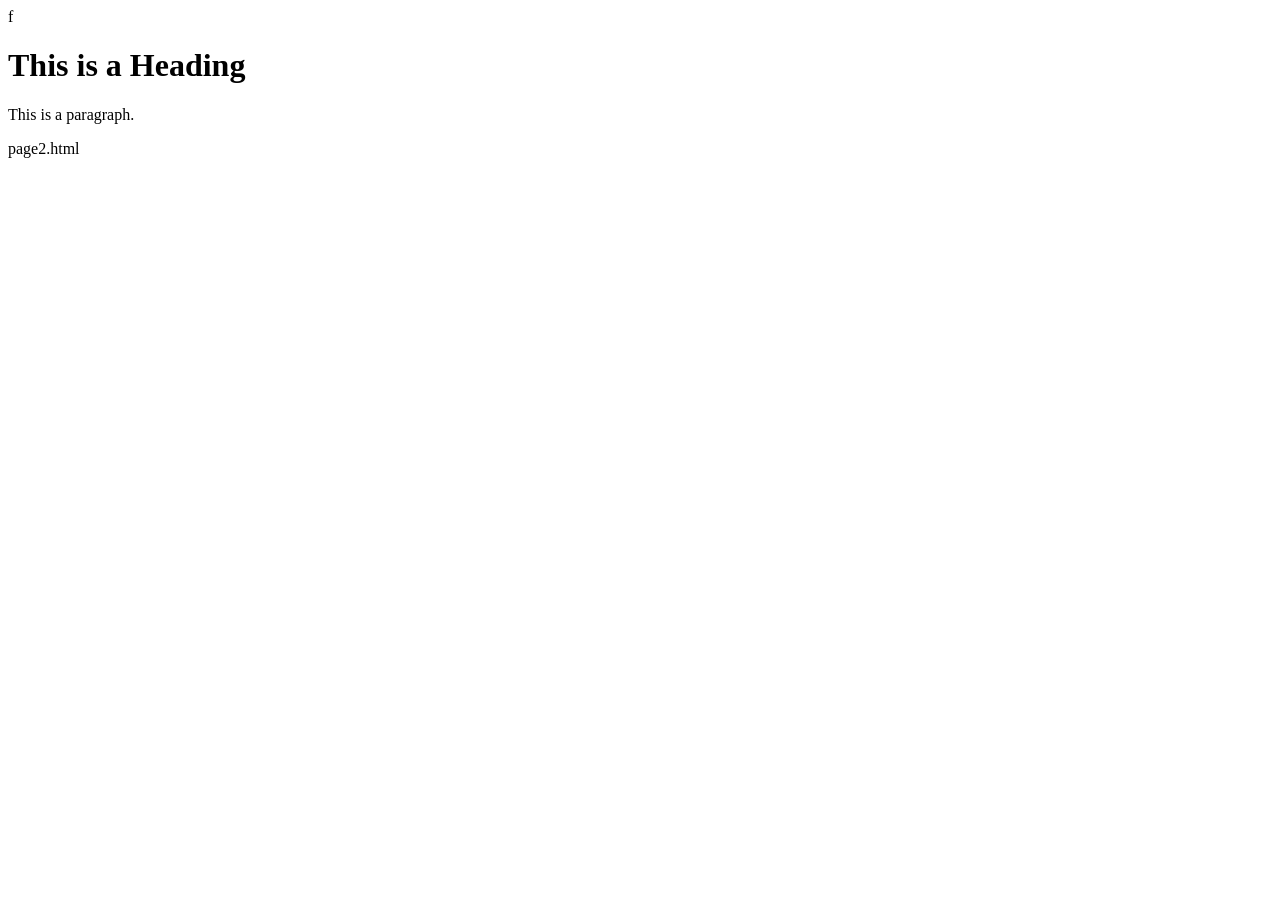
==== page1.html @ a97c5f45 "add new parafrarh" ====
f
        <h1>This is a Heading</h1>
        <p>This is a paragraph.</p>

</body>
</html>
        <head>
                <title>Page Title</title>
        </head>



page2.html

<!DOCTYPE html>
<html>
        <head>
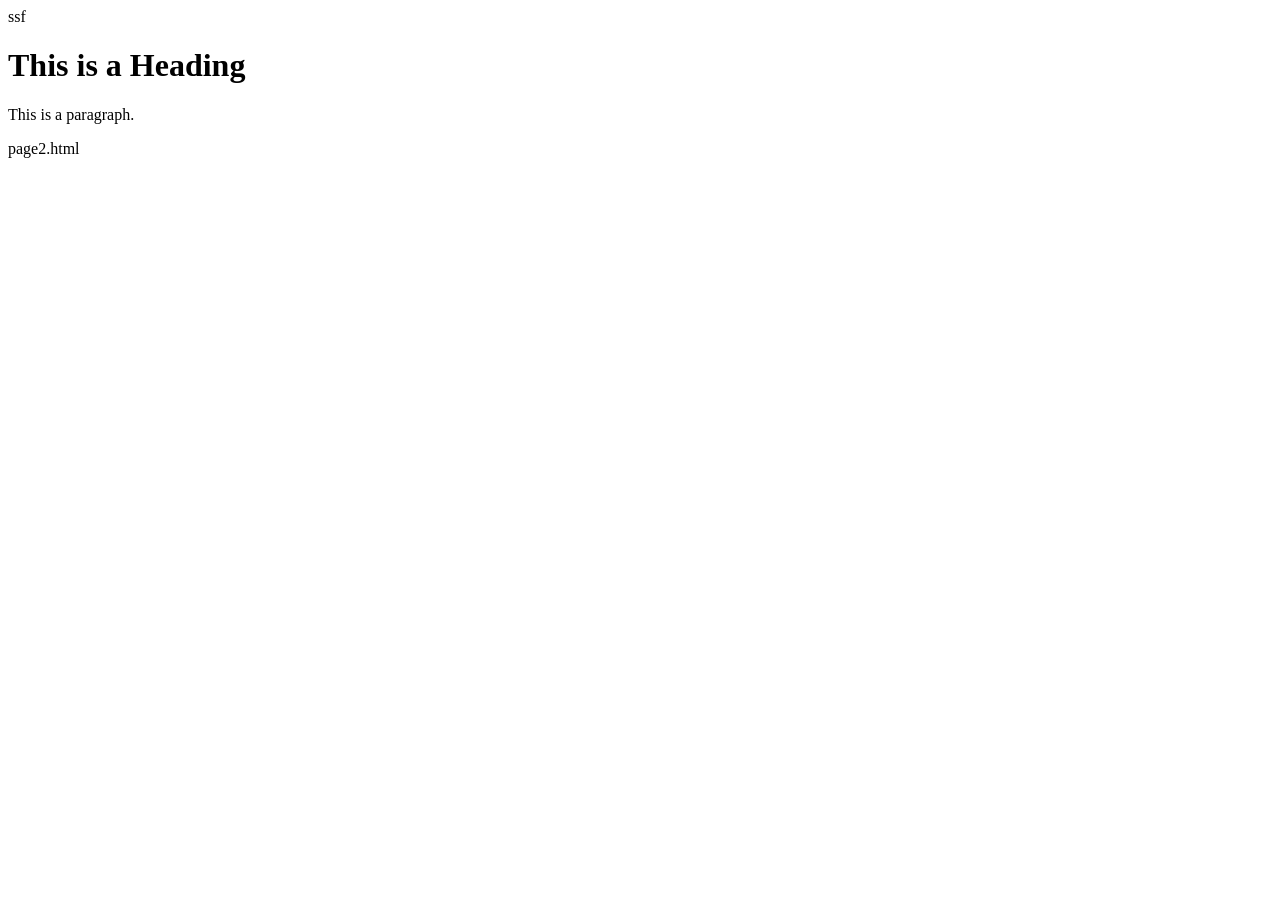
==== commit c387b067: "add css styles" ====
--- a/page1.html
+++ b/page1.html
@@ -1,4 +1,4 @@
-f
+ssf
         <h1>This is a Heading</h1>
         <p>This is a paragraph.</p>
 
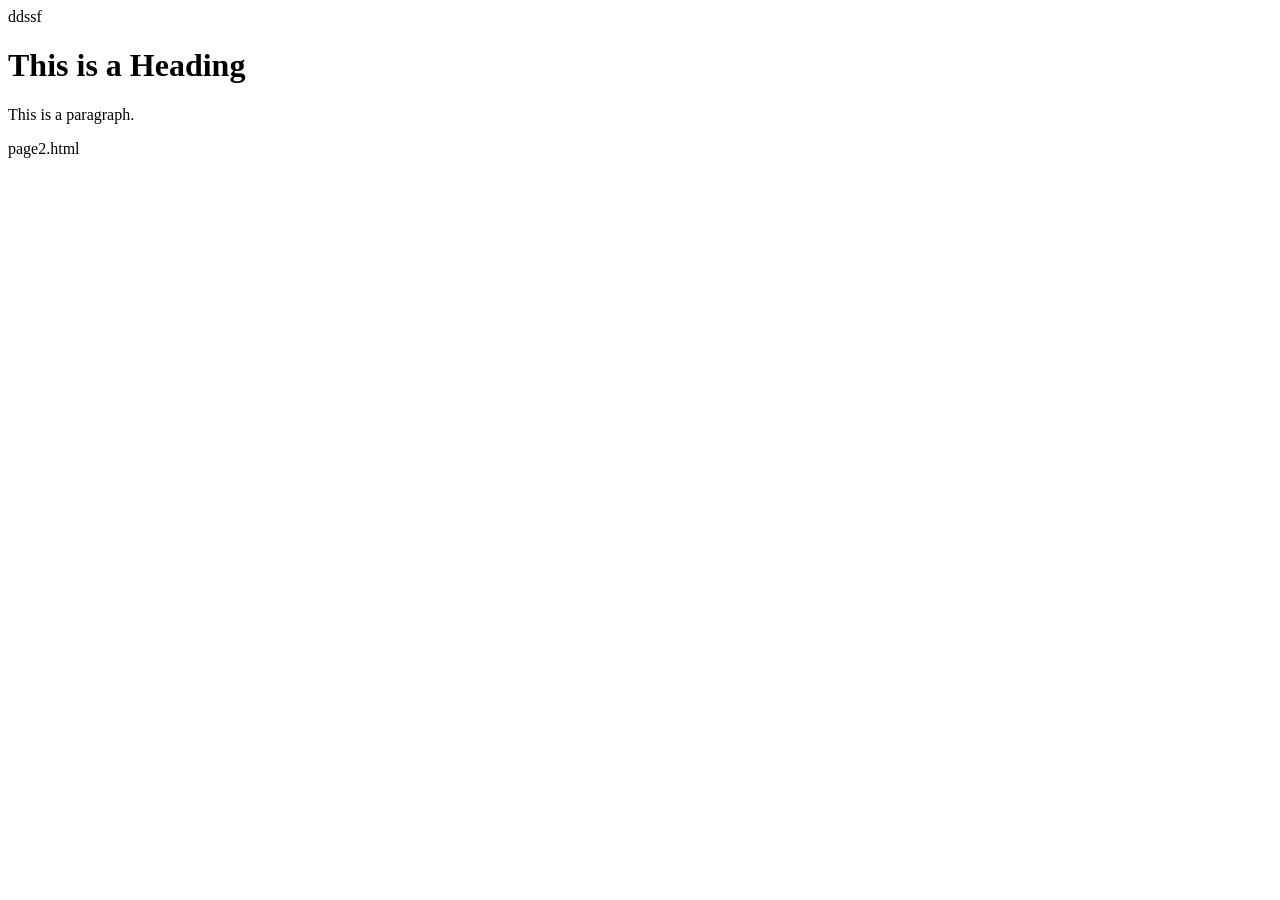
==== commit a0741b5c: "add 3 changess 2html, 1 css" ====
--- a/page1.html
+++ b/page1.html
@@ -1,4 +1,4 @@
-ssf
+ddssf
         <h1>This is a Heading</h1>
         <p>This is a paragraph.</p>
 
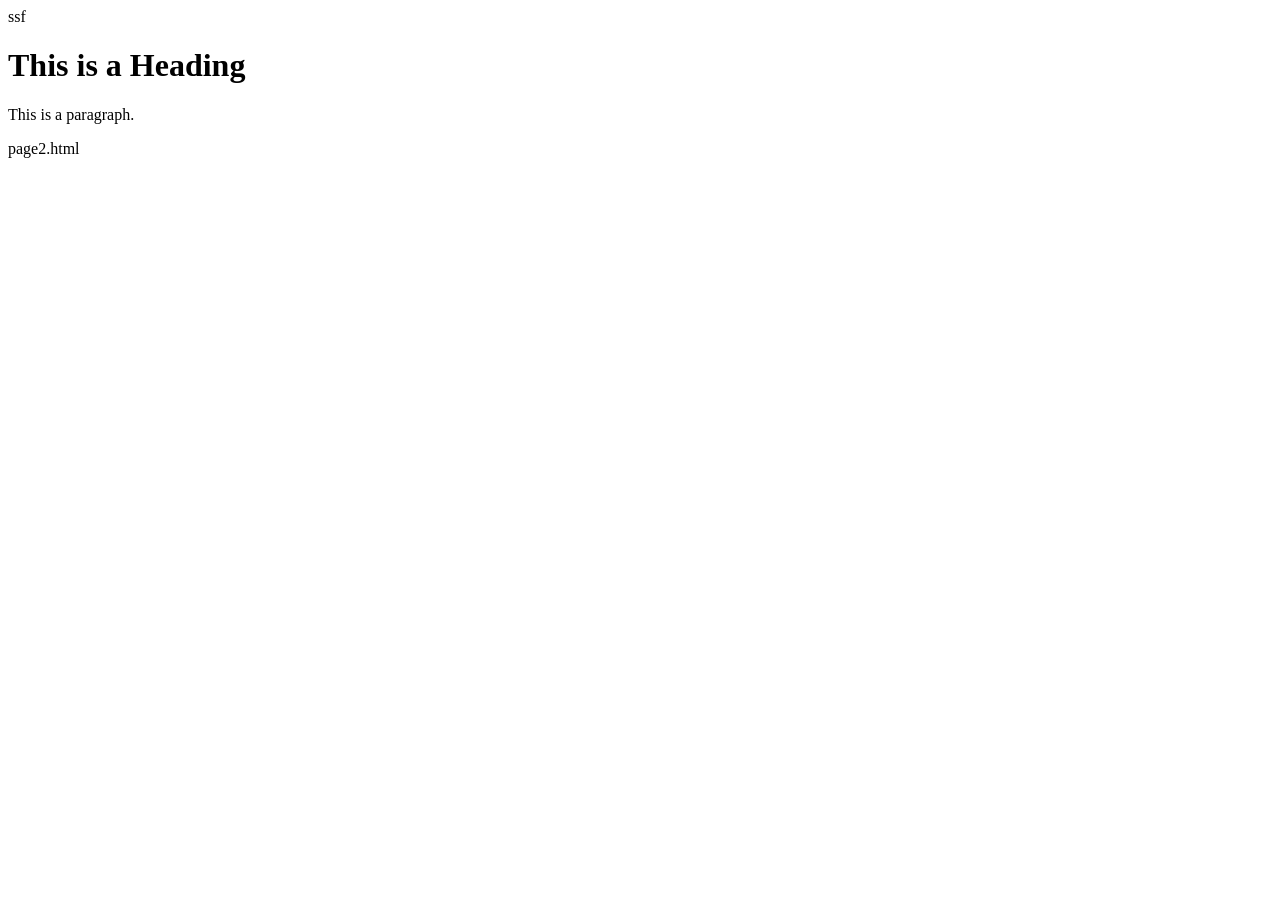
==== commit c64a34f8: "Revert "add 3 changess 2html, 1 css" This reverts commit a0741b5c0be3ddb65e45c598a268cef63a793159." ====
--- a/page1.html
+++ b/page1.html
@@ -1,4 +1,4 @@
-ddssf
+ssf
         <h1>This is a Heading</h1>
         <p>This is a paragraph.</p>
 
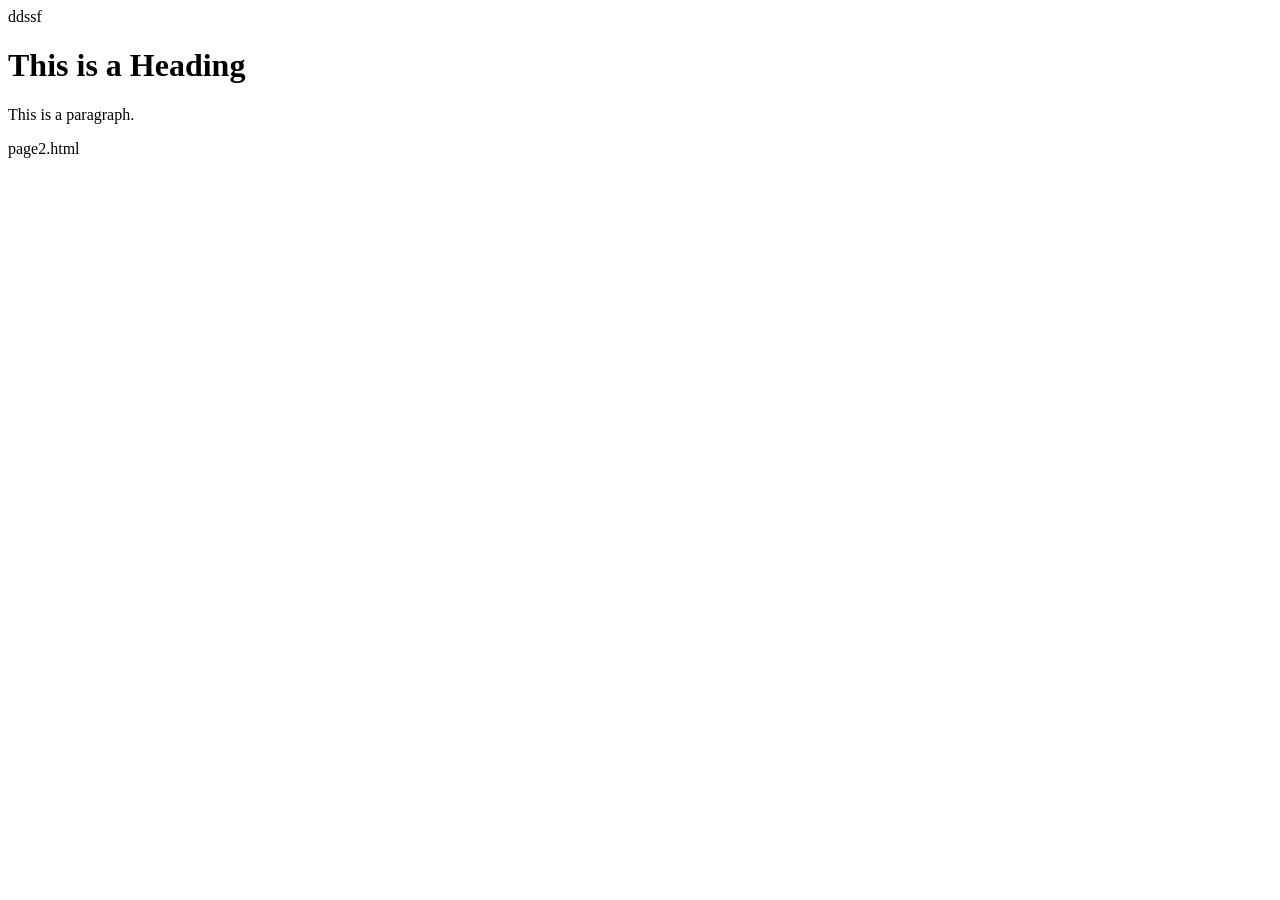
==== commit 57bbe015: "Reapply "add 3 changess 2html, 1 css" This reverts commit c64a34f8cce790f615123504ad9f550f18ac4f14." ====
--- a/page1.html
+++ b/page1.html
@@ -1,4 +1,4 @@
-ssf
+ddssf
         <h1>This is a Heading</h1>
         <p>This is a paragraph.</p>
 
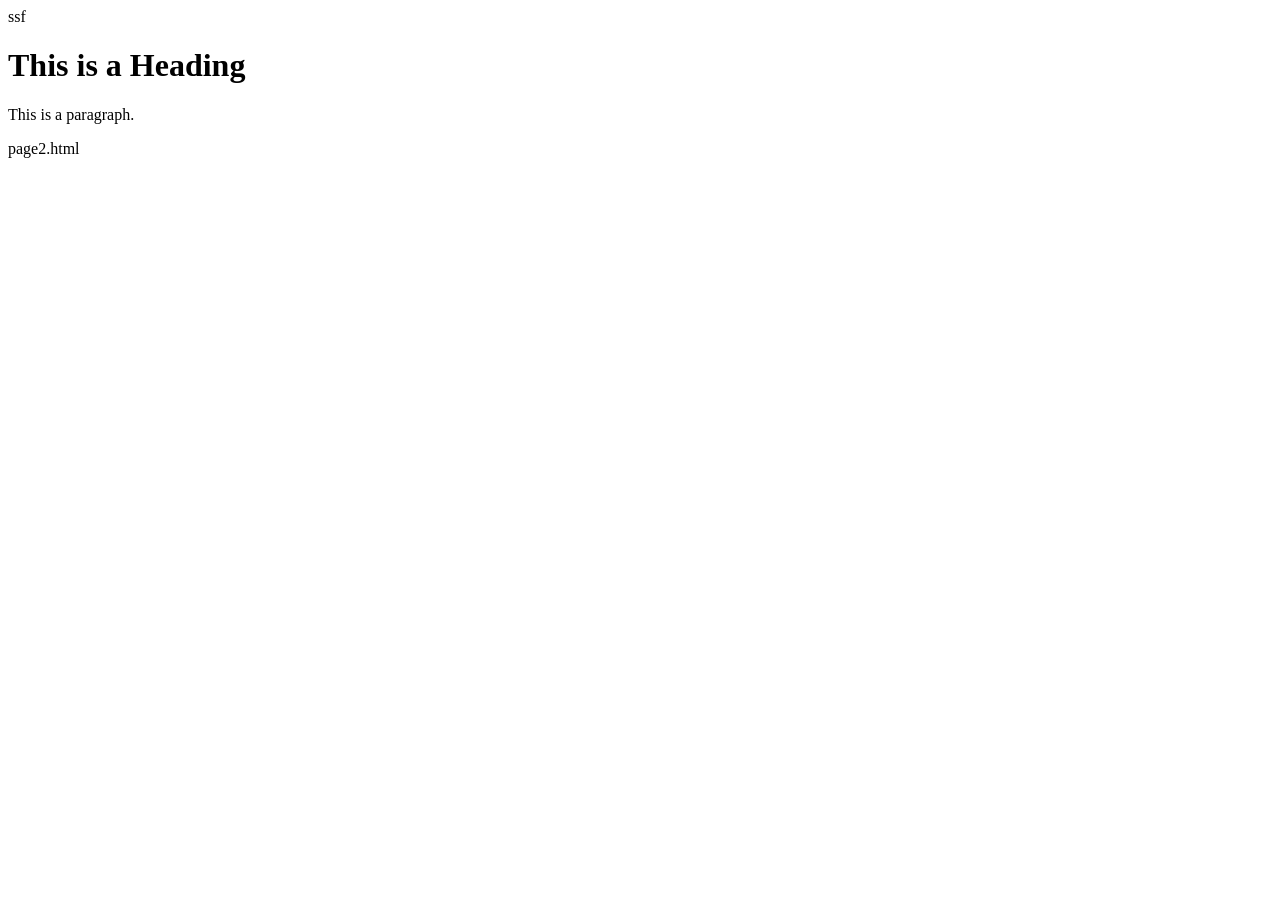
==== commit f6fead80: "Revert "Reapply "add 3 changess 2html, 1 css"" This reverts commit 57bbe0154b4508931b6e56473fd743fea" ====
--- a/page1.html
+++ b/page1.html
@@ -1,4 +1,4 @@
-ddssf
+ssf
         <h1>This is a Heading</h1>
         <p>This is a paragraph.</p>
 
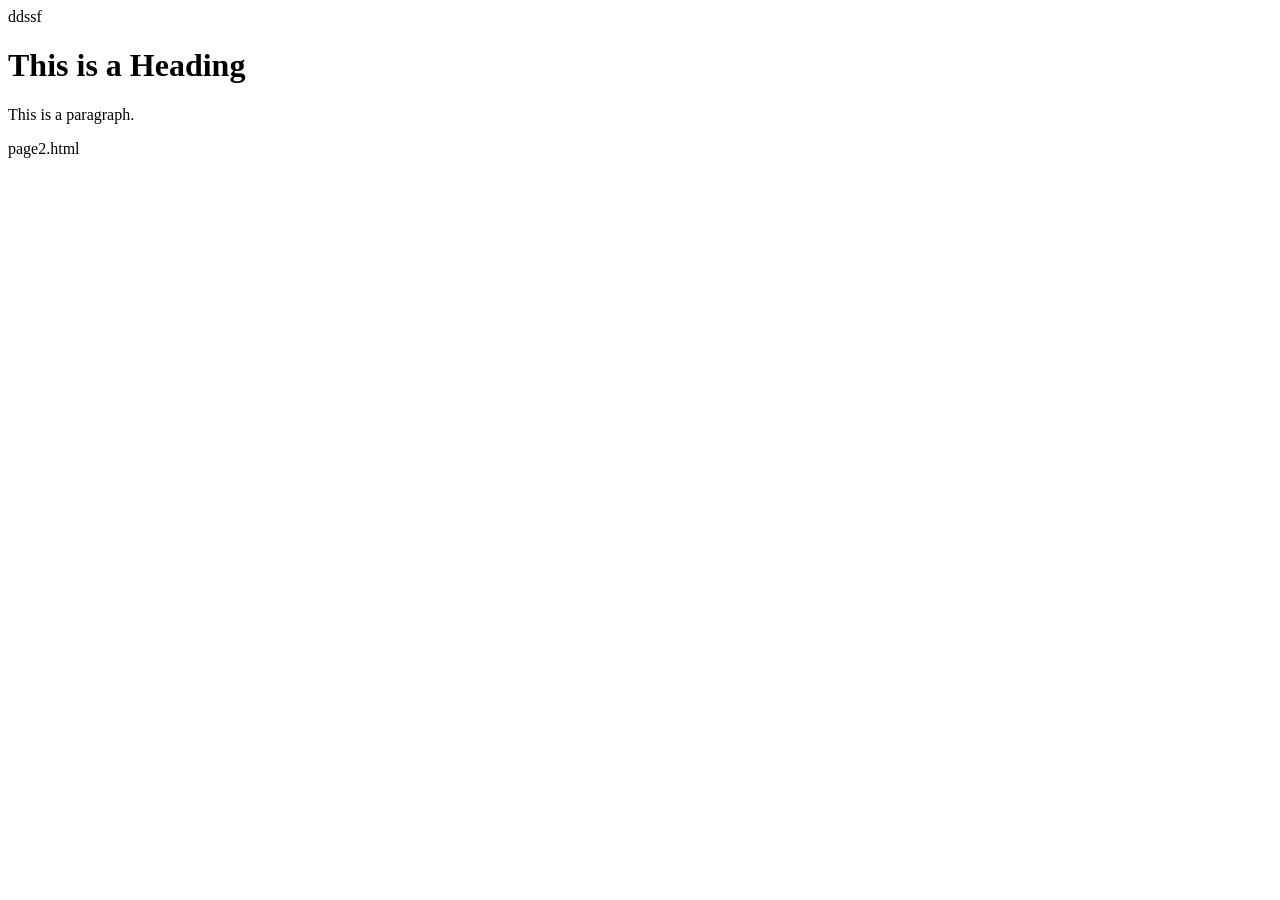
==== commit c833951d: "Reapply "add 3 changess 2html, 1 css" This reverts commit c64a34f8cce790f615123504ad9f550f18ac4f14." ====
--- a/page1.html
+++ b/page1.html
@@ -1,4 +1,4 @@
-ssf
+ddssf
         <h1>This is a Heading</h1>
         <p>This is a paragraph.</p>
 
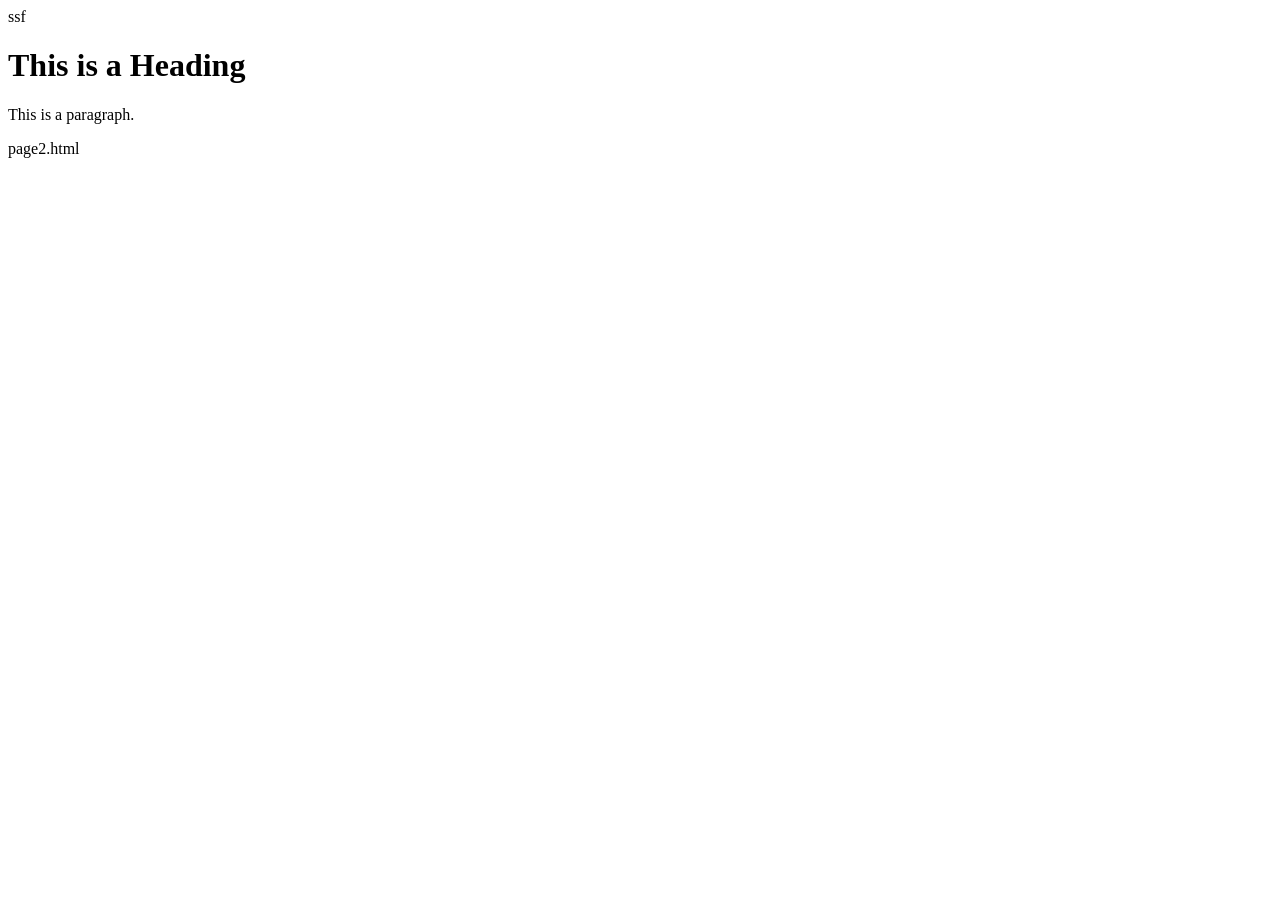
==== commit 4d6ebdff: "Revert "add 3 changess 2html, 1 css" This reverts commit a0741b5c0be3ddb65e45c598a268cef63a793159." ====
--- a/page1.html
+++ b/page1.html
@@ -1,4 +1,4 @@
-ddssf
+ssf
         <h1>This is a Heading</h1>
         <p>This is a paragraph.</p>
 
